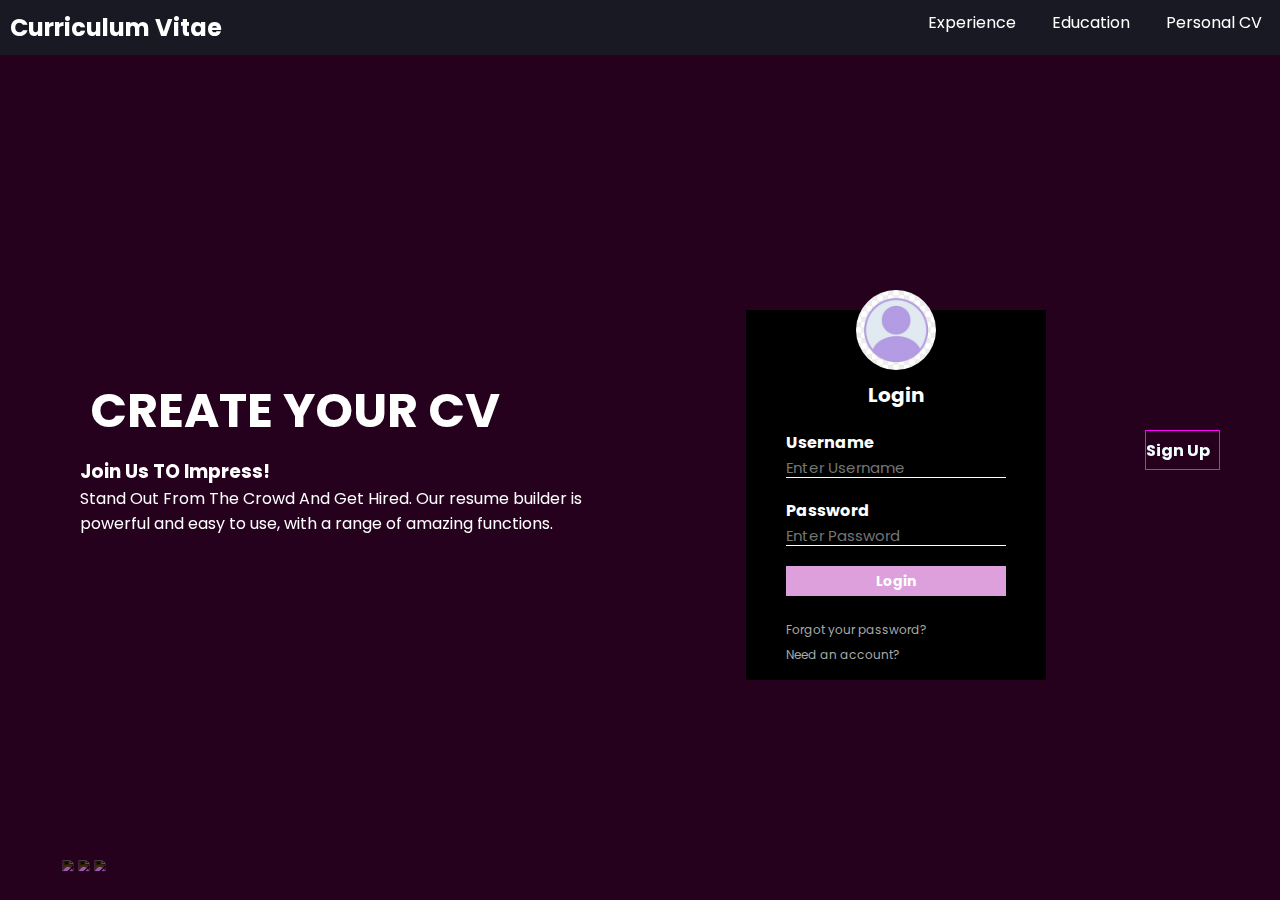
==== CV page/index.html @ 61352ce4 "sort" ====
<!DOCTYPE html>
<html lang="en">
  <head>
    <meta charset="UTF-8" />
    <meta http-equiv="X-UA-Compatible" content="IE=edge" />
    <meta name="viewport" content="width=device-width, initial-scale=1.0" />
    <link rel="stylesheet" href="style.css" />
    <title>Resume Maker</title>
  </head>
  <body>
    <section class="showcase">
      <header>
        <div class="navbar">
          <a class="active" href="CV.html">Personal CV</a>
          <a href="Education.html">Education</a>
          <a href="Experience.html">Experience</a>
          <!-- <a href="forms.html">Login</a> -->
        </div>
        <h2 class="name">Curriculum Vitae</h2>
      </header>
      <video src="assets/mainvideo.mp4" muted loop autoplay></video>

      <div class="overlay"></div>

      <div class="text">
        <h2>Create Your CV</h2>
        <h3>Join Us TO Impress!</h3>
        <p>
          Stand Out From The Crowd And Get Hired. Our resume builder is powerful
          and easy to use, with a range of amazing functions.
        </p>
      </div>

      <ul class="social-media">
        <li>
          <a href="#"><img src="https://i.ibb.co/x7P24fL/facebook.png" /></a>
        </li>
        <li>
          <a href="#"><img src="https://i.ibb.co/Wnxq2Nq/twitter.png" /></a>
        </li>
        <li>
          <a href="#"><img src="https://i.ibb.co/ySwtH4B/instagram.png" /></a>
        </li>
      </ul>
      <div>
        <a class="sign" id="sign-link" href="forms.html">Sign Up</a>
      </div>

      <div class="login">
        <img src="assets/avatar.jpg" alt="avatar" class="avatar" />
        <h1>Login</h1>
        <form>
          <p>Username</p>
          <input type="text" name="" placeholder="Enter Username" />
          <p>Password</p>
          <input type="password" name="" placeholder="Enter Password" />
          <input type="submit" name="" value="Login" />
          <a href="#">Forgot your password?</a>
          <br />
          <a href="forms.html">Need an account?</a>
        </form>
      </div>
    </section>
  </body>
</html>
---- CV page/style.css ----
@import url('https://fonts.googleapis.com/css2?family=EB+Garamond:ital,wght@0,500;0,600;1,800&family=Poppins:wght@200;400;600;800&display=swap');
*{
  box-sizing: border-box;  
  margin: 0;
  padding: 0;
  font-family: 'Poppins', sans-serif;
}

.showcase {
    position: absolute;
    right: 0;
    width: 100%;
    min-height: 100vh;
    padding: 60px;
    display: flex;
    justify-content: space-between;
    align-items: center;
    background-color: rgb(47, 1, 47);
    color: white;

}

.showcase header{
    background-color: #191923;
    /* opacity: 80%; */
    overflow: hidden;
    cursor: pointer;
    position:absolute;
    top: 0;
    left: 0;
    width: 100%;
    z-index: 1000;
}
.showcase h2{
    margin: 10px;
    cursor: pointer;
}
  /* Style the links inside the navbar bar */
  .navbar a{
    float: right;
    color: #ffffff;
    text-align: center;
    padding: 10px 18px;
    text-decoration: none;
    font-size: 16px;
  }

  /* Change the color of links on hover */
  .navbar a:hover {
    background-color: rgb(160, 176, 191); 
    color: rgb(0, 0, 0);
    margin-top: 5px;
    margin-bottom: 5px;
    margin-left: 6px;
    margin-right: 6px;
  }

.showcase video {
    position: absolute;
    top: 0;
    left: 0;
    width: 100%;
    height: 100%;
    object-fit: cover;
    opacity: 0.8;
}
.overlay {
    position: absolute;
    top: 0;
    left: 0;
    width: 100%;
    height: 100%;
    /* background:rgb(0, 0, 0, 0.3); */
    background: rgb(100, 17, 78);
    mix-blend-mode: overlay;
}
.text {
    position: relative;
    z-index: 10; 
    margin: 20px;
}

.text h2 {
    font-size: 3em;
    text-transform: uppercase;
}

.text p{
    font-size: 1em;
    max-width: 550px;
}

.social-media {
position: absolute;
bottom: 20px;
z-index: 10;
display: flex;
justify-content: center;
align-items: center;
}

.social-media li {
    list-style: none;
}

.social-media li a {
    display: inline-block;
    filter: invert(1);
    transform: scale(0.7);
}
 .sign {
    position: relative;
    text-decoration: none;
    cursor: pointer;
    display: flex;
    z-index: 10;
    color: azure;
    border: 1px solid magenta;
    width: 75px;
    height: 40px;
    align-items: center;
    font-weight: bold;
    
}

 .sign:hover {
    background-color: rgb(125, 74, 125);
}

.login{
    position: absolute;
    box-sizing: border-box;
    width: 300px;
    height: 370px;
    transform: translate(-50%, -50%);
    background: rgb(0, 0, 0);
    color: #fff;
    top: 55%;
    left: 70%;
    /* opacity: 90%; */
    padding: 70px 40px;
}

.avatar {
    position: absolute;
    width: 80px;
    height: 80px;
    border-radius: 70%;
    top: -20px;
    left: 110px;
}

.login h1 {
    margin: 0;
    padding: 0 0 20px;
    text-align: center;
    font-size: 20px;
}

.login p {
    font-weight: bold;

}

.login input[type="text"], input[type="password"] {
    border: none;
    outline: none;
    border-bottom: 1px solid white;
    background: transparent;
    height: 20px;
    color: white;
    font-size: 15px ;
}

.login input {
    width: 100%;
    margin-bottom: 20px;
}

.login input[type="submit"] {
    border: none;
    outline: none;
    height: 30px;
    background-color: plum;
    color: white;
    font-size: 14px;
    font-weight: bold;

}

.login input[type="submit"]:hover {
    cursor: pointer;
    background: magenta;
}

.login a {
    text-decoration: none;
    font-size: 12px;
    line-height: 20px;
    color: darkgray;
}

.login a:hover {
    color:rgb(125, 74, 125)
}
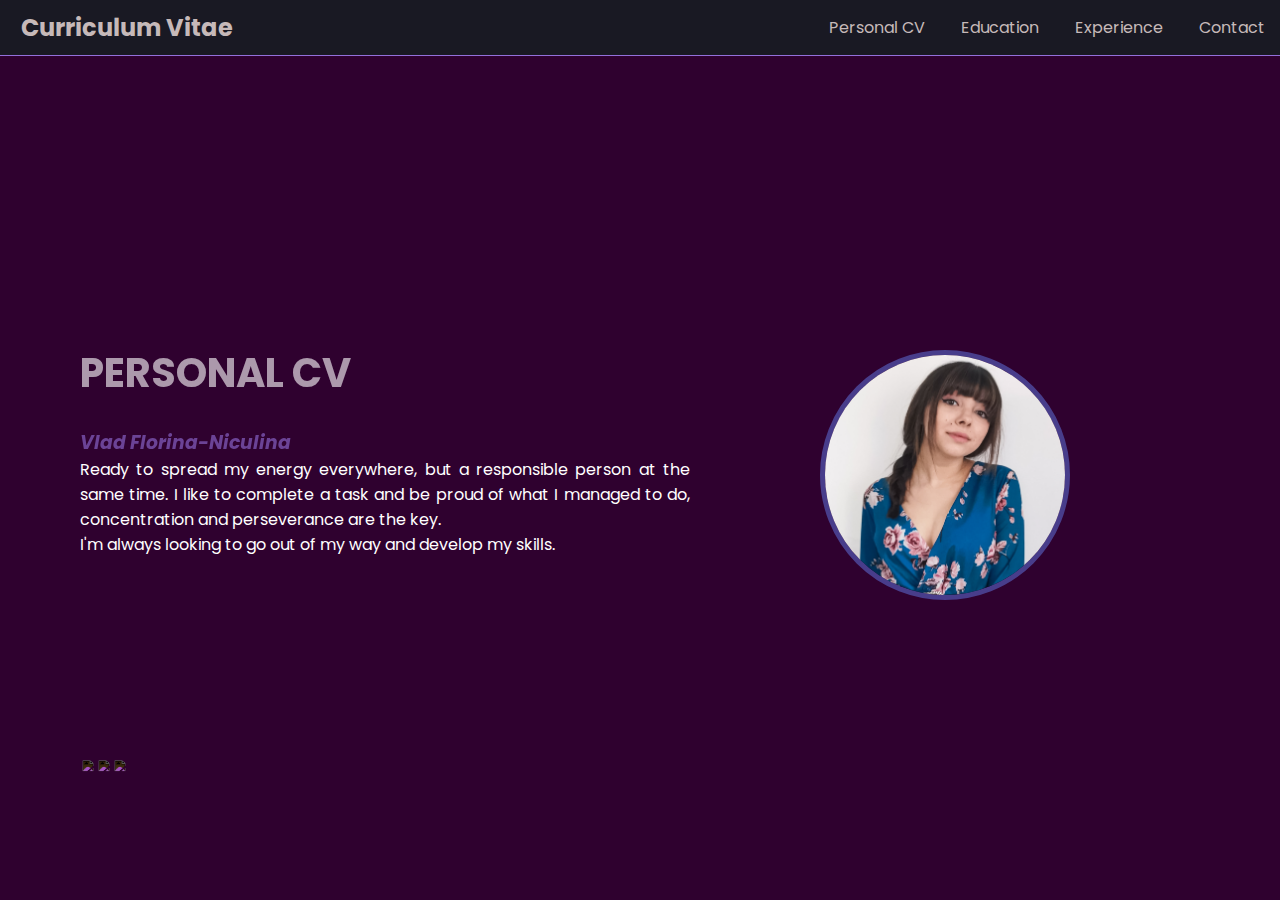
==== commit 6570df81: "changes for main page" ====
--- a/CV page/index.html
+++ b/CV page/index.html
@@ -4,62 +4,80 @@
     <meta charset="UTF-8" />
     <meta http-equiv="X-UA-Compatible" content="IE=edge" />
     <meta name="viewport" content="width=device-width, initial-scale=1.0" />
+    <title>My Resume</title>
     <link rel="stylesheet" href="style.css" />
-    <title>Resume Maker</title>
+    <script src="script.js" defer></script>
   </head>
   <body>
     <section class="showcase">
-      <header>
-        <div class="navbar">
-          <a class="active" href="CV.html">Personal CV</a>
-          <a href="Education.html">Education</a>
-          <a href="Experience.html">Experience</a>
-          <!-- <a href="forms.html">Login</a> -->
-        </div>
-        <h2 class="name">Curriculum Vitae</h2>
+      <header class="header">
+        <nav class="navbar">
+          <a href="#" class="name">Curriculum Vitae</a>
+
+          <ul class="nav-menu">
+            <li class="nav-item">
+              <a href="CV.html" class="nav-link">Personal CV</a>
+            </li>
+            <li class="nav-item">
+              <a href="Education.html" class="nav-link">Education</a>
+            </li>
+            <li class="nav-item">
+              <a href="exp.html" class="nav-link">Experience</a>
+            </li>
+            <li class="nav-item">
+              <a href="login.html" class="nav-link">Contact</a>
+            </li>
+          </ul>
+
+          <div class="hamburger">
+            <span class="bar"></span>
+            <span class="bar"></span>
+            <span class="bar"></span>
+          </div>
+        </nav>
       </header>
+
       <video src="assets/mainvideo.mp4" muted loop autoplay></video>
 
-      <div class="overlay"></div>
+      <div class="text">
+        <h2>Personal CV</h2>
+        <br />
+        <h3>Vlad Florina-Niculina</h3>
+        <p>
+          Ready to spread my energy everywhere, but a responsible person at the
+          same time. I like to complete a task and be proud of what I managed to
+          do, concentration and perseverance are the key.
+          <br />
+          I'm always looking to go out of my way and develop my skills.
+        </p>
+      </div>
 
-      <div class="text">
-        <h2>Create Your CV</h2>
-        <h3>Join Us TO Impress!</h3>
-        <p>
-          Stand Out From The Crowd And Get Hired. Our resume builder is powerful
-          and easy to use, with a range of amazing functions.
-        </p>
+      <div>
+        <img
+          src="assets/Photo.png"
+          alt="Vlad Florina-Niculina"
+          class="profilephoto"
+        />
       </div>
 
       <ul class="social-media">
         <li>
-          <a href="#"><img src="https://i.ibb.co/x7P24fL/facebook.png" /></a>
+          <a href="https://www.facebook.com/florina.vlad164"
+            ><img src="https://i.ibb.co/x7P24fL/facebook.png"
+          /></a>
         </li>
         <li>
           <a href="#"><img src="https://i.ibb.co/Wnxq2Nq/twitter.png" /></a>
         </li>
         <li>
-          <a href="#"><img src="https://i.ibb.co/ySwtH4B/instagram.png" /></a>
+          <a href="https://www.instagram.com/florina.vlad/"
+            ><img src="https://i.ibb.co/ySwtH4B/instagram.png"
+          /></a>
         </li>
       </ul>
-      <div>
+      <!-- <div>
         <a class="sign" id="sign-link" href="forms.html">Sign Up</a>
-      </div>
-
-      <div class="login">
-        <img src="assets/avatar.jpg" alt="avatar" class="avatar" />
-        <h1>Login</h1>
-        <form>
-          <p>Username</p>
-          <input type="text" name="" placeholder="Enter Username" />
-          <p>Password</p>
-          <input type="password" name="" placeholder="Enter Password" />
-          <input type="submit" name="" value="Login" />
-          <a href="#">Forgot your password?</a>
-          <br />
-          <a href="forms.html">Need an account?</a>
-        </form>
-      </div>
+      </div> -->
     </section>
   </body>
 </html>
--- a/CV page/style.css
+++ b/CV page/style.css
@@ -4,6 +4,14 @@
   margin: 0;
   padding: 0;
   font-family: 'Poppins', sans-serif;
+}
+
+li {
+    list-style: none;
+}
+
+a {
+    text-decoration: none;
 }
 
 .showcase {
@@ -20,9 +28,9 @@
 
 }
 
-.showcase header{
+.header {
+    border-bottom: 0.3px solid mediumpurple;
     background-color: #191923;
-    /* opacity: 80%; */
     overflow: hidden;
     cursor: pointer;
     position:absolute;
@@ -31,30 +39,102 @@
     width: 100%;
     z-index: 1000;
 }
-.showcase h2{
-    margin: 10px;
-    cursor: pointer;
-}
-  /* Style the links inside the navbar bar */
-  .navbar a{
+
+.navbar {
+    display: flex;
+    justify-content: space-between;
+    align-items: center;
+    padding: 0.3rem;  
+}
+
+.hamburger {
+    display: none;
+}
+
+.bar {
+    display: block;
+    width: 10px;
+    height: 2px;
+    margin: 5px auto;
+    -webkit-transition: all 0.3s ease-in-out;
+    transition: all 0.3s ease-in-out;
+    background-color: #101010;
+}
+
+.name {
+    margin-left: 1rem;
+    font-size: 1.5rem;
+    font-weight: bold;
+    color: rgb(198, 185, 185);
+}
+
+.nav-menu {
+    display: flex;
+    justify-content: space-between;
+    align-items: center;
+}
+
+/* Style the links inside the navbar bar */
+.nav-link {
     float: right;
-    color: #ffffff;
+    color: rgb(198, 185, 185);
     text-align: center;
-    padding: 10px 18px;
-    text-decoration: none;
+    padding: 10px;
     font-size: 16px;
-  }
-
-  /* Change the color of links on hover */
-  .navbar a:hover {
+}
+
+/* Change the color of links on hover */
+.nav-link:hover {
     background-color: rgb(160, 176, 191); 
     color: rgb(0, 0, 0);
-    margin-top: 5px;
-    margin-bottom: 5px;
-    margin-left: 6px;
-    margin-right: 6px;
-  }
-
+}
+
+.nav-item {
+    margin-left: 1rem;
+}
+
+@media only screen and (max-width: 768px) {
+    .nav-menu {
+        position: fixed;
+        left: 0%;
+        top: 3rem;
+        flex-direction: column;
+        background-color: rgb(12, 11, 11);
+        width: 100%;
+        border-radius: 10px;
+        text-align: center;
+        transition: 0.3s;
+        box-shadow: 0 10px 27px rgb(6, 5, 5);
+    }
+
+    .nav-menu.active {
+        left: 0;
+    }
+
+    .nav-item {
+        margin: 1rem 0;
+    }
+
+    .hamburger {
+        display: block;
+        cursor: pointer;
+    }
+    
+    .hamburger.active .bar:nth-child(2) {
+        opacity: 0%;
+    }
+
+    .hamburger.active .bar:nth-child(1) {
+        -webkit-transform: translateY(8px) rotate(45deg);
+        transform: translateY(8px) rotate(45deg);
+    }
+
+    .hamburger.active .bar:nth-child(3) {
+        -webkit-transform: translateY(-8px) rotate(-45deg);
+        transform: translateY(-8px) rotate(-45deg);
+    }
+
+}
 .showcase video {
     position: absolute;
     top: 0;
@@ -64,16 +144,7 @@
     object-fit: cover;
     opacity: 0.8;
 }
-.overlay {
-    position: absolute;
-    top: 0;
-    left: 0;
-    width: 100%;
-    height: 100%;
-    /* background:rgb(0, 0, 0, 0.3); */
-    background: rgb(100, 17, 78);
-    mix-blend-mode: overlay;
-}
+
 .text {
     position: relative;
     z-index: 10; 
@@ -81,22 +152,44 @@
 }
 
 .text h2 {
-    font-size: 3em;
+    font-size: 2.5rem;
     text-transform: uppercase;
+    opacity: 60%;
+
+}
+
+.text h3 {
+    color: mediumpurple;
+    text-decoration: dashed;
+    opacity: 60%;
+    font-style: italic;
 }
 
 .text p{
     font-size: 1em;
-    max-width: 550px;
+    max-width: 610px;
+    text-align: justify;
+}
+
+.profilephoto {
+position: relative;
+right: 150px;
+margin-top: 20%;
+display: flex;;
+object-fit: cover;
+border-radius: 50%;
+height: 250px;
+width: 250px;
+border: 5px  solid darkslateblue;
 }
 
 .social-media {
 position: absolute;
 bottom: 20px;
-z-index: 10;
 display: flex;
 justify-content: center;
 align-items: center;
+padding: 0 20px 100px;
 }
 
 .social-media li {
@@ -108,12 +201,10 @@
     filter: invert(1);
     transform: scale(0.7);
 }
- .sign {
+ /* .sign {
     position: relative;
-    text-decoration: none;
     cursor: pointer;
     display: flex;
-    z-index: 10;
     color: azure;
     border: 1px solid magenta;
     width: 75px;
@@ -121,11 +212,11 @@
     align-items: center;
     font-weight: bold;
     
-}
-
- .sign:hover {
+} */
+
+ /* .sign:hover {
     background-color: rgb(125, 74, 125);
-}
+} */
 
 .login{
     position: absolute;
@@ -134,10 +225,9 @@
     height: 370px;
     transform: translate(-50%, -50%);
     background: rgb(0, 0, 0);
-    color: #fff;
+    color: white;
     top: 55%;
     left: 70%;
-    /* opacity: 90%; */
     padding: 70px 40px;
 }
 
@@ -194,7 +284,6 @@
 }
 
 .login a {
-    text-decoration: none;
     font-size: 12px;
     line-height: 20px;
     color: darkgray;
@@ -202,4 +291,15 @@
 
 .login a:hover {
     color:rgb(125, 74, 125)
-}+}
+
+.cardContainer {
+    border: 2px solid darkcyan;
+    padding: 10px;
+    margin: 4px 4px;
+    background-image: linear-gradient(360deg, rgb(146, 237, 187), rgb(192, 250, 255));
+    border-radius: 5px;
+}
+
+
+
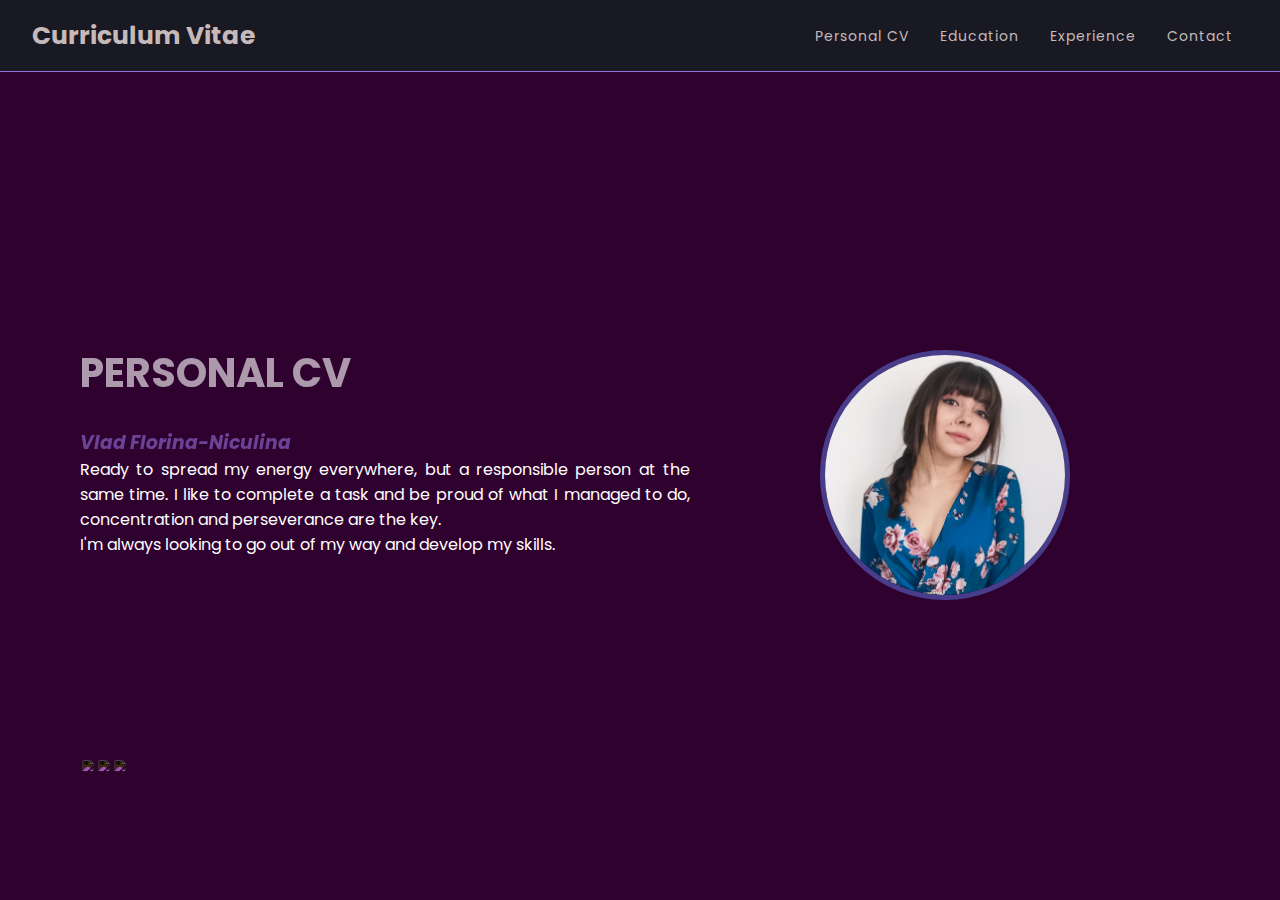
==== commit 68f6945e: "burger menu for mobile" ====
--- a/CV page/index.html
+++ b/CV page/index.html
@@ -10,32 +10,31 @@
   </head>
   <body>
     <section class="showcase">
-      <header class="header">
-        <nav class="navbar">
-          <a href="#" class="name">Curriculum Vitae</a>
+      <nav>
+        <div class="name">
+          <h4>Curriculum Vitae</h4>
+        </div>
+        <ul class="nav-menu">
+          <li>
+            <a href="CV.html">Personal CV</a>
+          </li>
+          <li>
+            <a href="Education.html">Education</a>
+          </li>
+          <li>
+            <a href="exp.html">Experience</a>
+          </li>
+          <li>
+            <a href="login.html">Contact</a>
+          </li>
+        </ul>
 
-          <ul class="nav-menu">
-            <li class="nav-item">
-              <a href="CV.html" class="nav-link">Personal CV</a>
-            </li>
-            <li class="nav-item">
-              <a href="Education.html" class="nav-link">Education</a>
-            </li>
-            <li class="nav-item">
-              <a href="exp.html" class="nav-link">Experience</a>
-            </li>
-            <li class="nav-item">
-              <a href="login.html" class="nav-link">Contact</a>
-            </li>
-          </ul>
-
-          <div class="hamburger">
-            <span class="bar"></span>
-            <span class="bar"></span>
-            <span class="bar"></span>
-          </div>
-        </nav>
-      </header>
+        <div class="hamburger">
+          <div class="line1"></div>
+          <div class="line1"></div>
+          <div class="line1"></div>
+        </div>
+      </nav>
 
       <video src="assets/mainvideo.mp4" muted loop autoplay></video>
 
--- a/CV page/style.css
+++ b/CV page/style.css
@@ -28,113 +28,130 @@
 
 }
 
-.header {
-    border-bottom: 0.3px solid mediumpurple;
-    background-color: #191923;
-    overflow: hidden;
-    cursor: pointer;
-    position:absolute;
-    top: 0;
-    left: 0;
-    width: 100%;
-    z-index: 1000;
-}
-
-.navbar {
+nav{
+display: flex;
+justify-content: center;
+align-items: center;
+min-height: 8vh;
+border-bottom: 0.3px solid mediumpurple;
+background-color: #191923;
+overflow: hidden;
+cursor: pointer;
+position:absolute;
+top: 0;
+left: 0;
+width: 100%;
+z-index: 1000;  
+}
+
+.name{
+    font-size: 25px;
+    font-weight: bold;
+    color: rgb(198, 185, 185);
+    width: 60%;
+    text-align: left;
+}
+
+.nav-menu {
     display: flex;
-    justify-content: space-between;
+    justify-content: space-around;
+    width: 35%;
     align-items: center;
-    padding: 0.3rem;  
+}
+
+/* Style the links inside the navbar bar */
+.nav-menu a{
+    color: rgb(198, 185, 185);
+    font-size: 14px;
+    letter-spacing: 1px;
+    
+}
+
+/* Change the color of links on hover */
+.nav-menu a:hover {
+    background-color: rgb(160, 176, 191); 
+    color: black;
+    padding: 7px;
 }
 
 .hamburger {
     display: none;
-}
-
-.bar {
-    display: block;
-    width: 10px;
-    height: 2px;
-    margin: 5px auto;
-    -webkit-transition: all 0.3s ease-in-out;
-    transition: all 0.3s ease-in-out;
-    background-color: #101010;
-}
-
-.name {
-    margin-left: 1rem;
-    font-size: 1.5rem;
-    font-weight: bold;
-    color: rgb(198, 185, 185);
-}
-
-.nav-menu {
-    display: flex;
-    justify-content: space-between;
-    align-items: center;
-}
-
-/* Style the links inside the navbar bar */
-.nav-link {
-    float: right;
-    color: rgb(198, 185, 185);
-    text-align: center;
-    padding: 10px;
-    font-size: 16px;
-}
-
-/* Change the color of links on hover */
-.nav-link:hover {
-    background-color: rgb(160, 176, 191); 
-    color: rgb(0, 0, 0);
-}
-
-.nav-item {
-    margin-left: 1rem;
-}
-
-@media only screen and (max-width: 768px) {
+    cursor: pointer;
+}
+
+.hamburger div{
+    width: 25px;
+    height: 3px;
+    background-color: grey;
+    margin: 4px;
+    transition: all 0.3s ease;
+}
+
+@media screen and (max-width:1024px) {
+    .nav-menu {
+        width: 60%;
+    }
+}
+
+@media screen and (max-width:768px) {
+    body{
+        overflow-x:hidden;
+        overflow-y:hidden ;
+    }
     .nav-menu {
         position: fixed;
-        left: 0%;
-        top: 3rem;
+        right: 0px;
+        height: 92vh;
+        top: 8vh;
+        background-color: #191923;
+        display: flex;
         flex-direction: column;
-        background-color: rgb(12, 11, 11);
-        width: 100%;
-        border-radius: 10px;
-        text-align: center;
-        transition: 0.3s;
-        box-shadow: 0 10px 27px rgb(6, 5, 5);
-    }
-
-    .nav-menu.active {
-        left: 0;
-    }
-
-    .nav-item {
-        margin: 1rem 0;
-    }
-
+        width: 40%;
+        align-items: center;
+        transform: translate(100%); 
+        transition: transform 0.5s ease-in;       
+    }
+    .nav-menu a:hover {
+        padding: 30px 90px 30px 20px;
+    }
+
+    nav {
+            border-bottom: none;
+        }
+    .nav-menu li {
+        opacity: 0;
+    }
     .hamburger {
         display: block;
-        cursor: pointer;
-    }
-    
-    .hamburger.active .bar:nth-child(2) {
-        opacity: 0%;
-    }
-
-    .hamburger.active .bar:nth-child(1) {
-        -webkit-transform: translateY(8px) rotate(45deg);
-        transform: translateY(8px) rotate(45deg);
-    }
-
-    .hamburger.active .bar:nth-child(3) {
-        -webkit-transform: translateY(-8px) rotate(-45deg);
-        transform: translateY(-8px) rotate(-45deg);
-    }
-
-}
+    }
+}
+
+.nav-active {
+    transform: translateX(0%);
+}
+
+@keyframes navFade {
+    from {
+        opacity: 0;
+        transform: translateX(50px);
+    }
+
+    to {
+        opacity: 1;
+        transform: translateX(0px);
+    }
+}
+
+.toggle .line1{
+    transform: rotate(-45deg) translete(-5px,6px);
+}
+.toggle .line2{
+    opacity: 0;
+}
+.toggle .line3{
+    transform: rotate(45deg) translate(-5px,-6px);
+}
+
 .showcase video {
     position: absolute;
     top: 0;
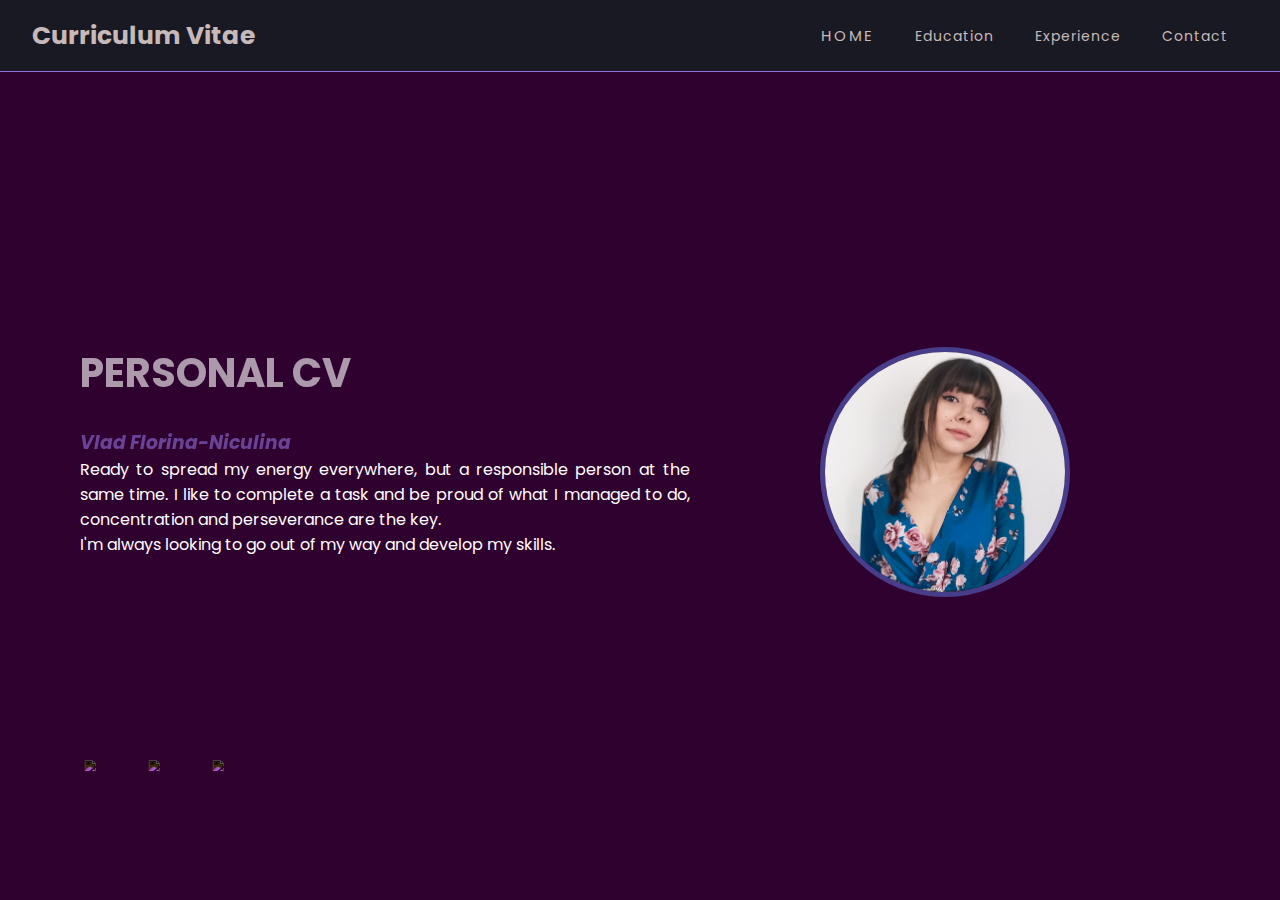
==== commit 313681fd: "after navbar modification" ====
--- a/CV page/index.html
+++ b/CV page/index.html
@@ -9,35 +9,9 @@
     <script src="script.js" defer></script>
   </head>
   <body>
+    <header id="header"></header>
     <section class="showcase">
-      <nav>
-        <div class="name">
-          <h4>Curriculum Vitae</h4>
-        </div>
-        <ul class="nav-menu">
-          <li>
-            <a href="CV.html">Personal CV</a>
-          </li>
-          <li>
-            <a href="Education.html">Education</a>
-          </li>
-          <li>
-            <a href="exp.html">Experience</a>
-          </li>
-          <li>
-            <a href="login.html">Contact</a>
-          </li>
-        </ul>
-
-        <div class="hamburger">
-          <div class="line1"></div>
-          <div class="line1"></div>
-          <div class="line1"></div>
-        </div>
-      </nav>
-
       <video src="assets/mainvideo.mp4" muted loop autoplay></video>
-
       <div class="text">
         <h2>Personal CV</h2>
         <br />
@@ -74,9 +48,6 @@
           /></a>
         </li>
       </ul>
-      <!-- <div>
-        <a class="sign" id="sign-link" href="forms.html">Sign Up</a>
-      </div> -->
     </section>
   </body>
 </html>
--- a/CV page/style.css
+++ b/CV page/style.css
@@ -1,9 +1,10 @@
 @import url('https://fonts.googleapis.com/css2?family=EB+Garamond:ital,wght@0,500;0,600;1,800&family=Poppins:wght@200;400;600;800&display=swap');
-*{
-  box-sizing: border-box;  
-  margin: 0;
-  padding: 0;
-  font-family: 'Poppins', sans-serif;
+
+* {
+    box-sizing: border-box;
+    margin: 0;
+    padding: 0;
+    font-family: 'Poppins', sans-serif;
 }
 
 li {
@@ -28,23 +29,24 @@
 
 }
 
-nav{
-display: flex;
-justify-content: center;
-align-items: center;
-min-height: 8vh;
-border-bottom: 0.3px solid mediumpurple;
-background-color: #191923;
-overflow: hidden;
-cursor: pointer;
-position:absolute;
-top: 0;
-left: 0;
-width: 100%;
-z-index: 1000;  
-}
-
-.name{
+/* Navbar and burger menu */
+nav {
+    display: flex;
+    justify-content: center;
+    align-items: center;
+    min-height: 8vh;
+    border-bottom: 0.3px solid mediumpurple;
+    background-color: #191923;
+    overflow: hidden;
+    cursor: pointer;
+    position: absolute;
+    top: 0;
+    left: 0;
+    width: 100%;
+    z-index: 1000;
+}
+
+.name {
     font-size: 25px;
     font-weight: bold;
     color: rgb(198, 185, 185);
@@ -59,17 +61,23 @@
     align-items: center;
 }
 
+li a.home {
+    font-size: 15px;
+    letter-spacing: 3px;
+    text-transform: uppercase;
+}
+
 /* Style the links inside the navbar bar */
-.nav-menu a{
+.nav-menu a {
     color: rgb(198, 185, 185);
     font-size: 14px;
     letter-spacing: 1px;
-    
+
 }
 
 /* Change the color of links on hover */
 .nav-menu a:hover {
-    background-color: rgb(160, 176, 191); 
+    background-color: rgb(160, 176, 191);
     color: black;
     padding: 7px;
 }
@@ -79,7 +87,7 @@
     cursor: pointer;
 }
 
-.hamburger div{
+.hamburger div {
     width: 25px;
     height: 3px;
     background-color: grey;
@@ -87,17 +95,42 @@
     transition: all 0.3s ease;
 }
 
-@media screen and (max-width:1024px) {
+@media only screen and (max-width:1024px) {
     .nav-menu {
         width: 60%;
     }
 }
 
-@media screen and (max-width:768px) {
-    body{
-        overflow-x:hidden;
-        overflow-y:hidden ;
-    }
+@media only screen and (max-width:768px) {
+    
+    body {
+        overflow-x: hidden;
+        overflow-y: hidden;
+    }
+
+    img.profilephoto {
+        position: absolute;
+        height: 150px;
+        width: 150px;
+        border: 2px solid darkslateblue;
+        display: flex;
+        margin-top: 40px;
+        margin-right: 200px;
+    }
+
+    div.text {
+        position: absolute;
+        max-width: 300px;
+        padding: 10px;
+        font-size: 13px;
+        margin-bottom: 200px;
+    }
+
+    .social-media {
+        position: absolute;
+        margin: -5rem 2rem;
+    }
+
     .nav-menu {
         position: fixed;
         right: 0px;
@@ -108,19 +141,22 @@
         flex-direction: column;
         width: 40%;
         align-items: center;
-        transform: translate(100%); 
-        transition: transform 0.5s ease-in;       
-    }
+        transform: translate(100%);
+        transition: transform 0.3s ease-in;
+    }
+
     .nav-menu a:hover {
         padding: 30px 90px 30px 20px;
     }
 
     nav {
-            border-bottom: none;
-        }
+        border-bottom: none;
+    }
+
     .nav-menu li {
         opacity: 0;
     }
+
     .hamburger {
         display: block;
     }
@@ -142,16 +178,19 @@
     }
 }
 
-.toggle .line1{
-    transform: rotate(-45deg) translete(-5px,6px);
-}
-.toggle .line2{
+.toggle .line1 {
+    transform: rotate(-45deg)translate(-4px, 6px);
+}
+
+.toggle .line2 {
     opacity: 0;
 }
-.toggle .line3{
-    transform: rotate(45deg) translate(-5px,-6px);
-}
-
+
+.toggle .line3 {
+    transform: rotate(45deg)translate(-4px, -6px);
+}
+
+/* Video setup */
 .showcase video {
     position: absolute;
     top: 0;
@@ -164,7 +203,7 @@
 
 .text {
     position: relative;
-    z-index: 10; 
+    z-index: 10;
     margin: 20px;
 }
 
@@ -182,31 +221,30 @@
     font-style: italic;
 }
 
-.text p{
+.text p {
     font-size: 1em;
     max-width: 610px;
     text-align: justify;
 }
 
 .profilephoto {
-position: relative;
-right: 150px;
-margin-top: 20%;
-display: flex;;
-object-fit: cover;
-border-radius: 50%;
-height: 250px;
-width: 250px;
-border: 5px  solid darkslateblue;
+    position: relative;
+    right: 150px;
+    margin-top: 20%;
+    object-fit: cover;
+    border-radius: 50%;
+    height: 250px;
+    width: 250px;
+    border: 5px solid darkslateblue;
 }
 
 .social-media {
-position: absolute;
-bottom: 20px;
-display: flex;
-justify-content: center;
-align-items: center;
-padding: 0 20px 100px;
+    position: absolute;
+    bottom: 20px;
+    display: flex;
+    justify-content: center;
+    align-items: center;
+    padding: 0px 100px 100px 15px;
 }
 
 .social-media li {
@@ -217,25 +255,10 @@
     display: inline-block;
     filter: invert(1);
     transform: scale(0.7);
-}
- /* .sign {
-    position: relative;
-    cursor: pointer;
-    display: flex;
-    color: azure;
-    border: 1px solid magenta;
-    width: 75px;
-    height: 40px;
-    align-items: center;
-    font-weight: bold;
-    
-} */
-
- /* .sign:hover {
-    background-color: rgb(125, 74, 125);
-} */
-
-.login{
+    padding: 0px 3rem 0rem 0px;
+}
+
+.login {
     position: absolute;
     box-sizing: border-box;
     width: 300px;
@@ -269,14 +292,15 @@
 
 }
 
-.login input[type="text"], input[type="password"] {
+.login input[type="text"],
+input[type="password"] {
     border: none;
     outline: none;
     border-bottom: 1px solid white;
     background: transparent;
     height: 20px;
     color: white;
-    font-size: 15px ;
+    font-size: 15px;
 }
 
 .login input {
@@ -307,7 +331,7 @@
 }
 
 .login a:hover {
-    color:rgb(125, 74, 125)
+    color: rgb(125, 74, 125)
 }
 
 .cardContainer {
@@ -316,7 +340,4 @@
     margin: 4px 4px;
     background-image: linear-gradient(360deg, rgb(146, 237, 187), rgb(192, 250, 255));
     border-radius: 5px;
-}
-
-
-
+}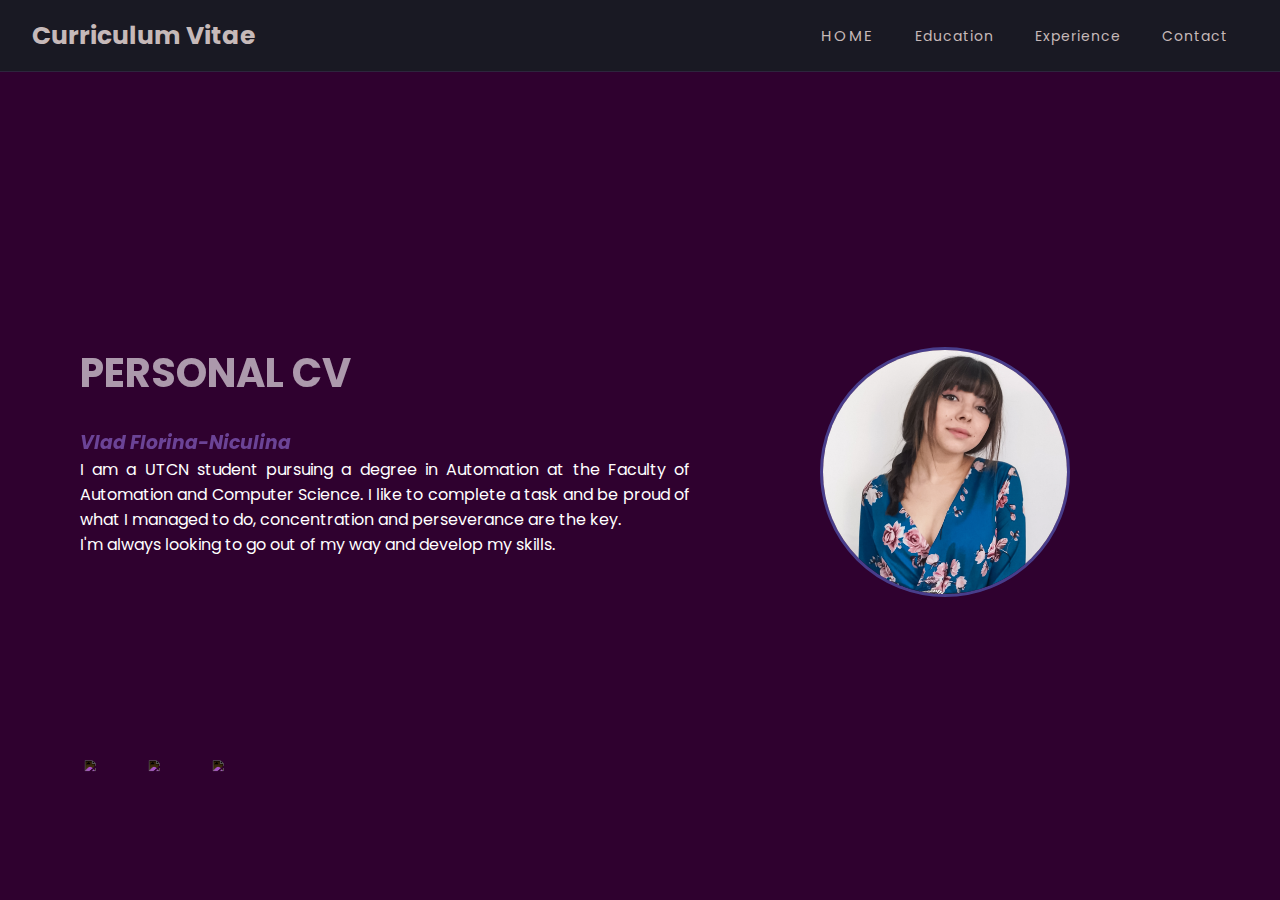
==== commit a83e22f8: "done" ====
--- a/CV page/index.html
+++ b/CV page/index.html
@@ -17,9 +17,10 @@
         <br />
         <h3>Vlad Florina-Niculina</h3>
         <p>
-          Ready to spread my energy everywhere, but a responsible person at the
-          same time. I like to complete a task and be proud of what I managed to
-          do, concentration and perseverance are the key.
+          I am a UTCN student pursuing a degree in Automation at the Faculty of
+          Automation and Computer Science. I like to complete a task and be
+          proud of what I managed to do, concentration and perseverance are the
+          key.
           <br />
           I'm always looking to go out of my way and develop my skills.
         </p>
--- a/CV page/style.css
+++ b/CV page/style.css
@@ -35,7 +35,7 @@
     justify-content: center;
     align-items: center;
     min-height: 8vh;
-    border-bottom: 0.3px solid mediumpurple;
+    border-bottom: 0.3px solid rgb(45, 37, 61);
     background-color: #191923;
     overflow: hidden;
     cursor: pointer;
@@ -112,7 +112,7 @@
         position: absolute;
         height: 150px;
         width: 150px;
-        border: 2px solid darkslateblue;
+        border: 1.5px solid darkslateblue;
         display: flex;
         margin-top: 40px;
         margin-right: 200px;
@@ -235,7 +235,7 @@
     border-radius: 50%;
     height: 250px;
     width: 250px;
-    border: 5px solid darkslateblue;
+    border: 3px solid darkslateblue;
 }
 
 .social-media {
@@ -258,42 +258,45 @@
     padding: 0px 3rem 0rem 0px;
 }
 
-.login {
+.contact {
     position: absolute;
     box-sizing: border-box;
-    width: 300px;
-    height: 370px;
+    max-width: 800px;
+    width: 90%;
+    height: 450px;
     transform: translate(-50%, -50%);
-    background: rgb(0, 0, 0);
+    background-color:#191923;
     color: white;
     top: 55%;
-    left: 70%;
-    padding: 70px 40px;
+    left: 50%;
+    padding: 50px 40px;
+    border-radius: 10px;
+    border-bottom: 1px solid darkorchid;
 }
 
 .avatar {
-    position: absolute;
+    position: fixed;
     width: 80px;
     height: 80px;
     border-radius: 70%;
-    top: -20px;
-    left: 110px;
-}
-
-.login h1 {
+    top: -25px;
+    left: 45%;
+}
+
+.contact h1 {
     margin: 0;
     padding: 0 0 20px;
     text-align: center;
     font-size: 20px;
 }
 
-.login p {
+.contact p {
     font-weight: bold;
 
 }
 
-.login input[type="text"],
-input[type="password"] {
+.contact input[type="text"],
+input[type="email"] {
     border: none;
     outline: none;
     border-bottom: 1px solid white;
@@ -303,41 +306,85 @@
     font-size: 15px;
 }
 
-.login input {
+input[type="text"]:focus, textarea:focus {
+    border-bottom: 1px solid darkorchid;
+}
+
+.contact input, textarea{
     width: 100%;
     margin-bottom: 20px;
-}
-
-.login input[type="submit"] {
+    box-sizing: border-box;
+    outline: none;
+    resize: none;
+    border: none;
+}
+
+textarea {
+    border-radius: 4px;
+}
+
+.contact input[type="submit"] {
     border: none;
     outline: none;
     height: 30px;
-    background-color: plum;
+    background-color: darkmagenta;
     color: white;
     font-size: 14px;
     font-weight: bold;
-
-}
-
-.login input[type="submit"]:hover {
+    border-radius: 4px;
+
+}
+
+.contact input[type="submit"]:hover {
     cursor: pointer;
     background: magenta;
 }
 
-.login a {
+.contact a {
     font-size: 12px;
     line-height: 20px;
     color: darkgray;
 }
 
-.login a:hover {
+.contact a:hover {
     color: rgb(125, 74, 125)
 }
 
+textarea::-webkit-scrollbar {
+    width: 4px;
+}
+
+textarea::-webkit-scrollbar-thumb {
+    background-color: darkmagenta;
+}
+
+.error {
+    color: lightcoral;
+}
+
+.error-border {
+    border-bottom: 1px solid lightcoral;
+}
+
+#success {
+    color: magenta;
+    text-align: center;
+}
+
 .cardContainer {
-    border: 2px solid darkcyan;
-    padding: 10px;
-    margin: 4px 4px;
-    background-image: linear-gradient(360deg, rgb(146, 237, 187), rgb(192, 250, 255));
-    border-radius: 5px;
+    border: 3px solid rgb(132, 38, 83);
+    padding: 7px;
+    margin: 10px 20px;
+    background-image: linear-gradient(360deg, rgb(173, 149, 173), rgb(255, 248, 253));
+    border-radius: 10px;
+    margin-top: 4%;
+}
+
+.cardEduContainer {
+    border: 3px solid rgb(132, 38, 83);
+    padding: 7px;
+    margin: 10px 20px;
+    background-image: linear-gradient(360deg, rgb(173, 149, 173), rgb(255, 248, 253));
+    border-radius: 10px;
+    margin-top: 4%;
 }